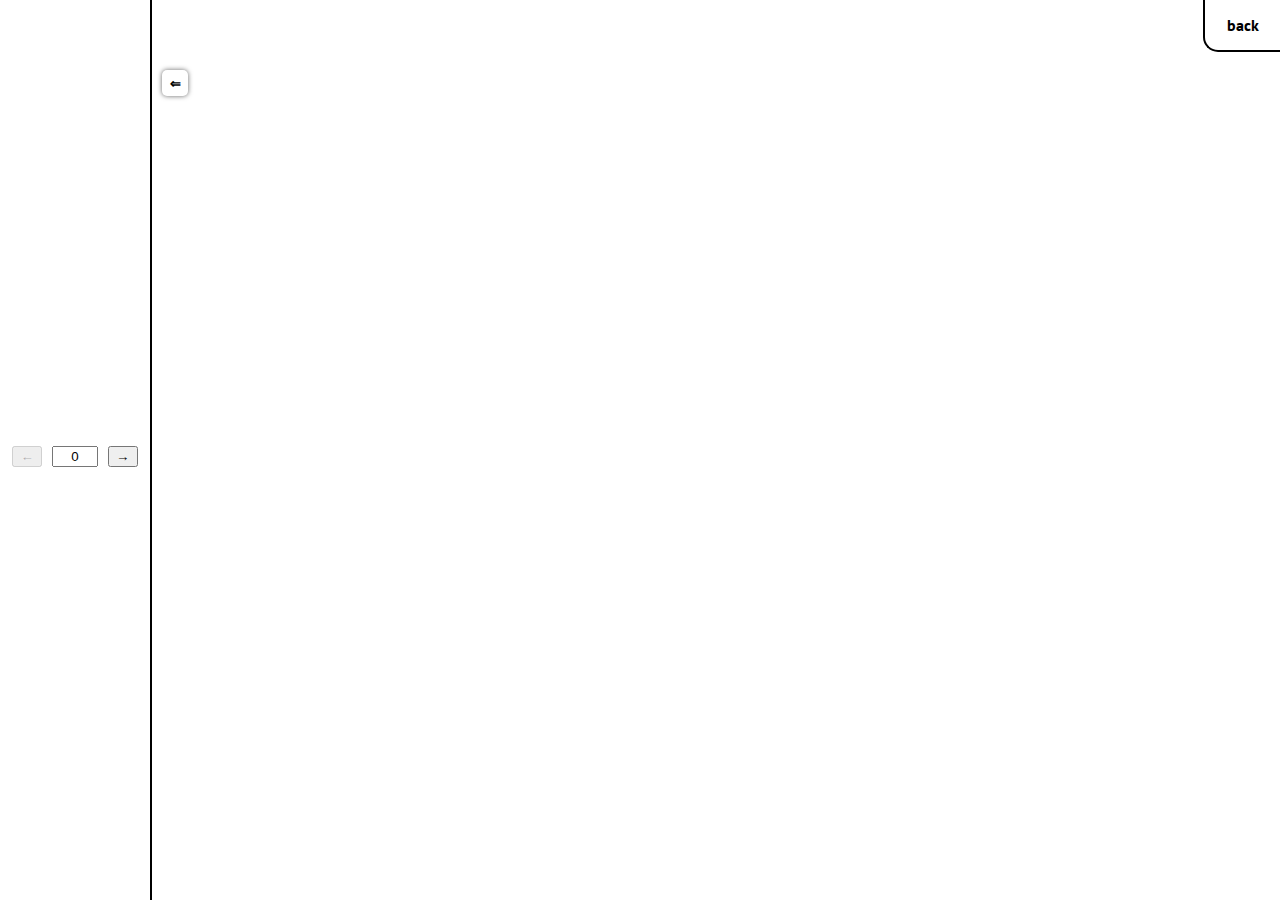
==== cluster/index.html @ c05dbc07 "[main] links & styles update" ====
﻿<!DOCTYPE html>
<html>
  <head>
	  <title>An example of 'cluster.py' work</title>
  	<link rel="stylesheet" href="http://cdn.leafletjs.com/leaflet-0.7/leaflet.css" />
    <link href='http://fonts.googleapis.com/css?family=PT+Sans:400,700' rel='stylesheet' type='text/css'>
  	<script src="http://cdn.leafletjs.com/leaflet-0.7/leaflet.js"></script>
	  <meta name="viewport" content="width=device-width, initial-scale=1.0">
  	<link rel="stylesheet" href="style.css" />
  </head>
  <body>
    <!--   создаем массивы для точек и центроидов   -->
    <script type="text/javascript">cs = []; cd = []; ps = []; pd = []</script>
    <!------------------------------------------------>
    <div id="left">
      <span class="label" id="cur"></span>
      <br /><br />
      <input type="button" id="larrow" value="&#8592;" onClick="time_rem()" disabled />
      <input type="tel" id="time" value="0" onInput="time_set()"/>
      <input type="button" id="rarrow" value="&#8594;" onClick="time_add()" /><br /><br />
      <span class="label" id="comment"></span>
    </div>
    <input type="button" id="hide" value="&#8656;" onClick="hide()">
    <div id="map"></div>
    <div id="cover"><a href="/clustering">back</a></div>
    <!-- считываем данные из файлов -->
    <script src="data_cs.js"></script>
    <script src="data_cd.js"></script>
    <script src="data_ps.js"></script>
    <script src="data_pd.js"></script>
    <!-------------------------------->
    <script src="main.js"></script>
  </body>
</html>
---- cluster/style.css ----
body {
  margin: 0;
  padding:0;
  font-family: 'PT Sans', serif;
  font-size: 12pt;
}

#left {
  position: absolute;
  left: 0;
  top: 45%;
  width: 150px;
  text-align: center;
}

.label {
  display: inline-block;
  width: 90%;
}

#larrow, #rarrow, #time {
  margin: 0 3px;
}

#time {
  width: 25%;
  text-align: center;
}

#map {
  position: absolute;
  left: 150px;
  top: 0;
  bottom: 0;
  width: calc(100% - 152px);
  z-index: 0;
  border-left: 2px solid #000;
}

#larrow, #rarrow {
  font-weight: bold;
  width: 20%;
}

#cover {
  position: absolute;
  top: 0;
  height: 50px;
  background: #fff;
  border-left: 2px solid #000;
  border-bottom: 2px solid #000;
  border-bottom-left-radius: 15px;
  text-align: center;
  right: 0;
  width: 75px;
  line-height: 50px;
}

#cover a {
  font-weight: bold;
  text-decoration: none;
  color: #000;
}

#cover a:hover {
  opacity: 0.5;
}

#hide {
  left: 162px;
  top: 70px;
  width: 26px;
  height: 26px;
  position: absolute;
  z-index: 10;
  background-color: #fff;
  border: none;
  border-radius: 5px;
  box-shadow: 0 0 5px rgba(0, 0, 0, .6);
  font-weight: bold;
}
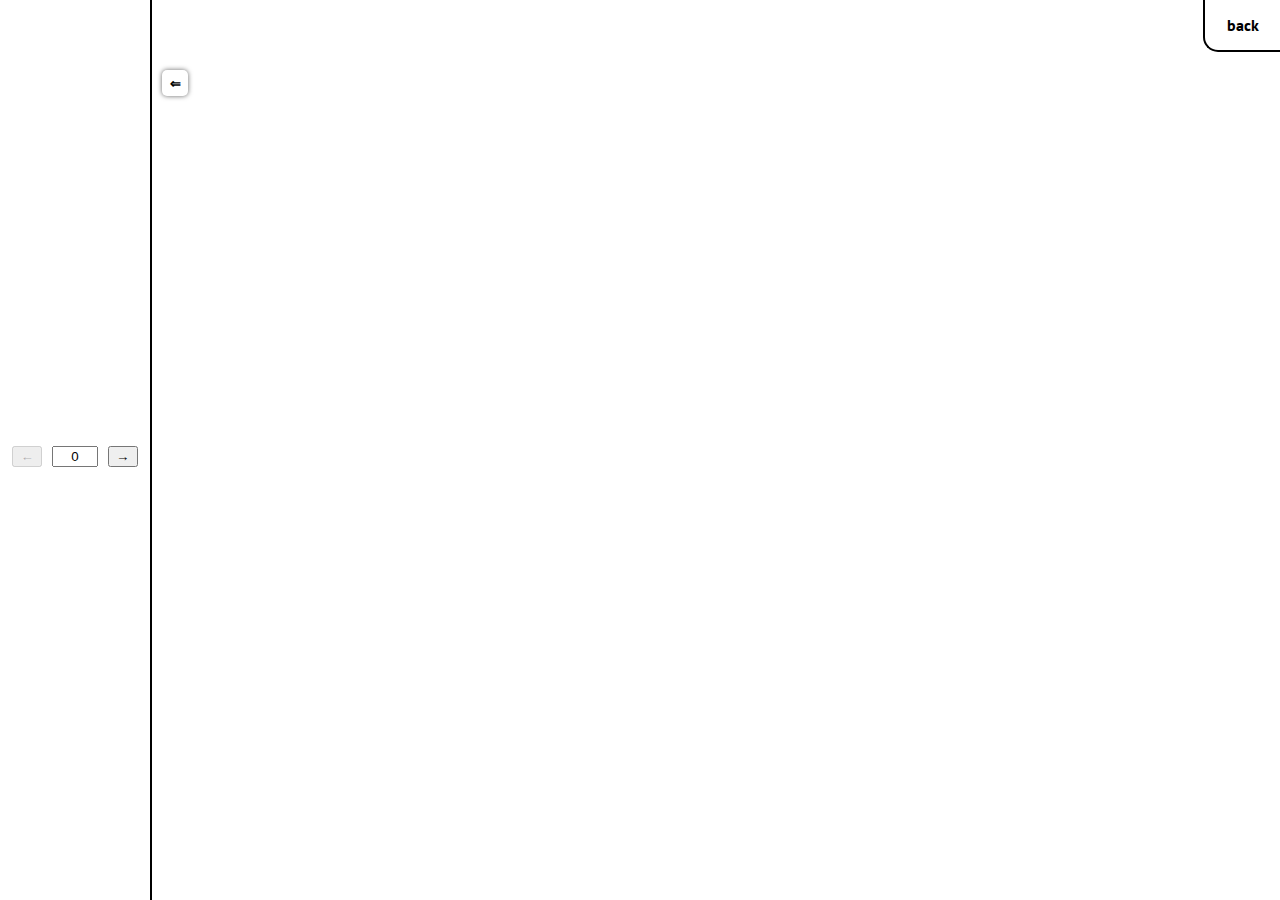
==== commit 754981e0: "[html-gen] first checkpoint" ====
--- a/cluster/index.html
+++ b/cluster/index.html
@@ -1,12 +1,12 @@
 ﻿<!DOCTYPE html>
 <html>
   <head>
-	  <title>An example of 'cluster.py' work</title>
-  	<link rel="stylesheet" href="http://cdn.leafletjs.com/leaflet-0.7/leaflet.css" />
+    <title>An example of 'cluster.py' work</title>
+    <link rel="stylesheet" href="http://cdn.leafletjs.com/leaflet-0.7/leaflet.css" />
     <link href='http://fonts.googleapis.com/css?family=PT+Sans:400,700' rel='stylesheet' type='text/css'>
-  	<script src="http://cdn.leafletjs.com/leaflet-0.7/leaflet.js"></script>
-	  <meta name="viewport" content="width=device-width, initial-scale=1.0">
-  	<link rel="stylesheet" href="style.css" />
+    <script src="http://cdn.leafletjs.com/leaflet-0.7/leaflet.js"></script>
+    <meta name="viewport" content="width=device-width, initial-scale=1.0">
+    <link rel="stylesheet" href="style.css" />
   </head>
   <body>
     <!--   создаем массивы для точек и центроидов   -->
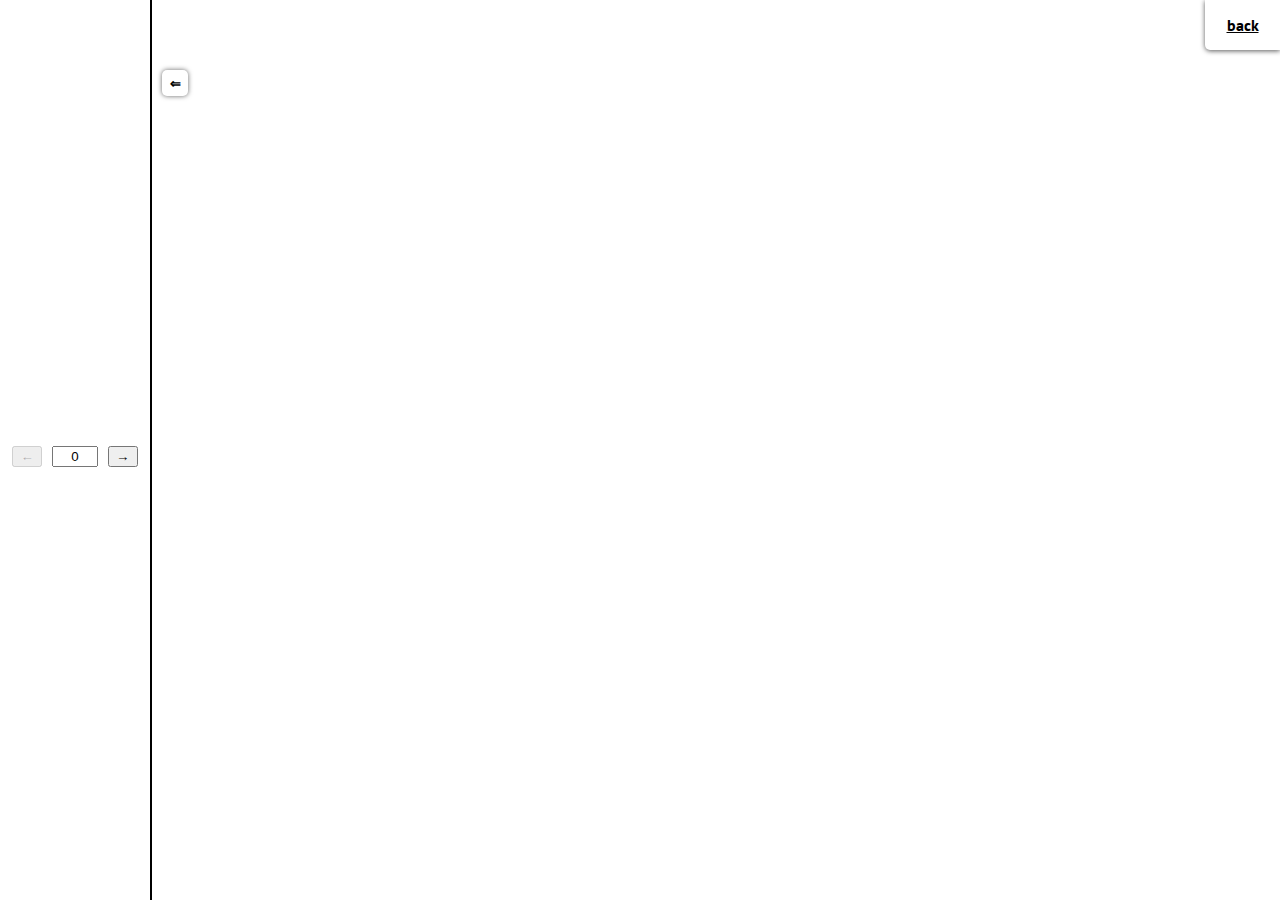
==== commit 29e4f9a2: "[misc] css" ====
--- a/cluster/index.html
+++ b/cluster/index.html
@@ -6,6 +6,7 @@
     <link href='http://fonts.googleapis.com/css?family=PT+Sans:400,700' rel='stylesheet' type='text/css'>
     <script src="http://cdn.leafletjs.com/leaflet-0.7/leaflet.js"></script>
     <meta name="viewport" content="width=device-width, initial-scale=1.0">
+    <link rel="stylesheet" href="../main.css" />
     <link rel="stylesheet" href="style.css" />
   </head>
   <body>
--- a/main.css
+++ b/main.css
@@ -0,0 +1,53 @@
+body {
+  margin: 0;
+  padding: 0;
+  font-family: 'PT Sans', serif;
+  font-size: 12pt;
+}
+
+#map {
+  position: absolute;
+  left: 0;
+  top: 0;
+  bottom: 0;
+  width: 100%;
+  z-index: 0;
+}
+
+/* back button (cover) + error message */
+
+#cover, #error {
+  position: absolute;
+  top: 0;
+  height: 50px;
+  background: #fff;
+  border: none;
+  border-bottom-left-radius: 5px;
+  text-align: center;
+  box-shadow: 0 1px 5px rgba(0, 0, 0, .65);
+  z-index: 2;
+}
+
+#cover {
+  right: 0;
+  width: 75px;
+  line-height: 50px;
+}
+
+#error {
+  left: calc(50% - 115px);
+  border-bottom-right-radius: 5px;
+  visibility: hidden;
+  background: #fff;
+  line-height: 22px;
+  width: 230px;
+}
+
+#cover a, #error a {
+  font-weight: bold;
+  color: #000;
+}
+
+#cover a:hover, #error a:hover {
+  opacity: .5;
+}
--- a/cluster/style.css
+++ b/cluster/style.css
@@ -1,10 +1,3 @@
-body {
-  margin: 0;
-  padding:0;
-  font-family: 'PT Sans', serif;
-  font-size: 12pt;
-}
-
 #left {
   position: absolute;
   left: 0;
@@ -42,30 +35,6 @@
   width: 20%;
 }
 
-#cover {
-  position: absolute;
-  top: 0;
-  height: 50px;
-  background: #fff;
-  border-left: 2px solid #000;
-  border-bottom: 2px solid #000;
-  border-bottom-left-radius: 15px;
-  text-align: center;
-  right: 0;
-  width: 75px;
-  line-height: 50px;
-}
-
-#cover a {
-  font-weight: bold;
-  text-decoration: none;
-  color: #000;
-}
-
-#cover a:hover {
-  opacity: 0.5;
-}
-
 #hide {
   left: 162px;
   top: 70px;
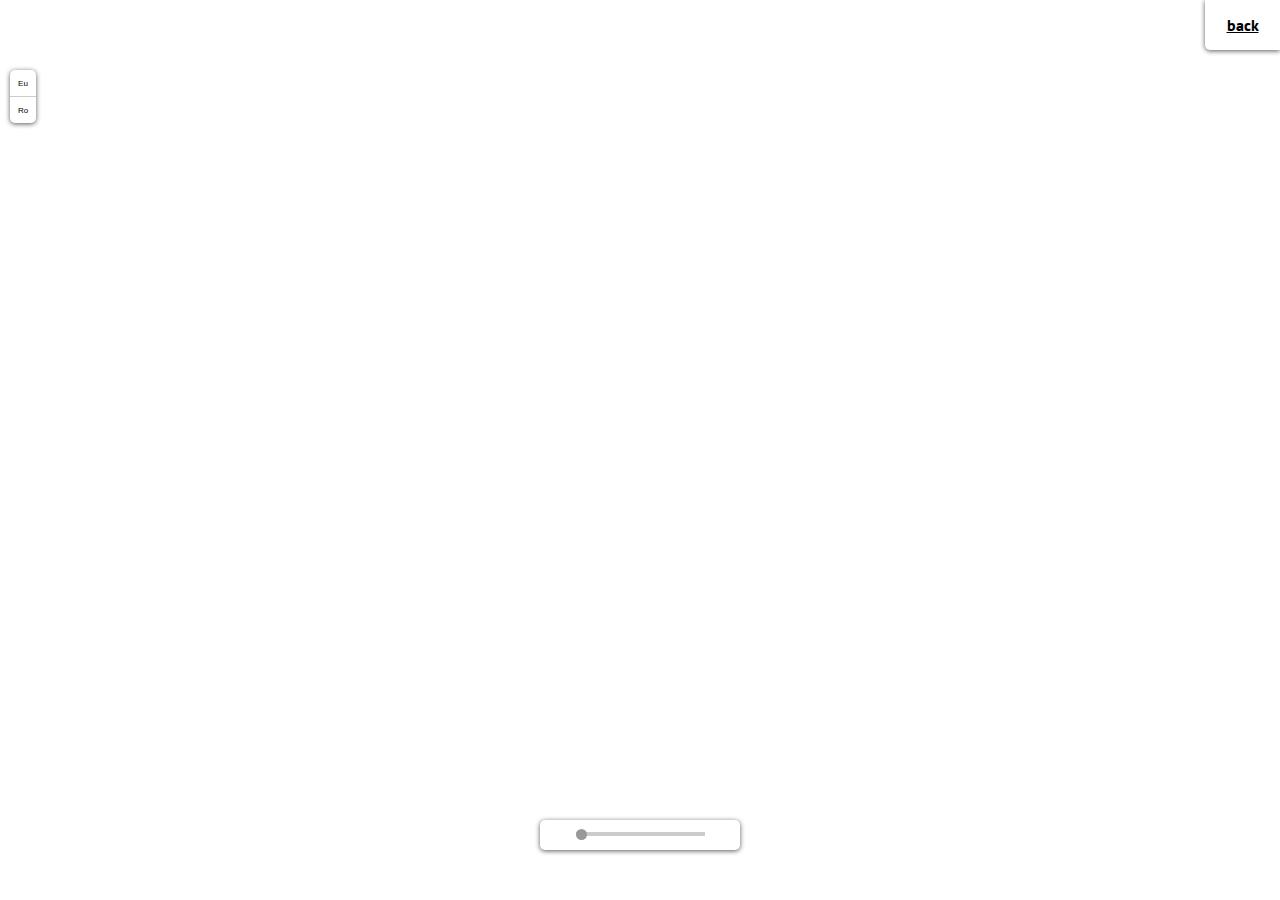
==== commit 09c54480: "[c-km] + iteration, slidebar, metrics; - normal data" ====
--- a/cluster/index.html
+++ b/cluster/index.html
@@ -1,7 +1,7 @@
 ﻿<!DOCTYPE html>
 <html>
   <head>
-    <title>An example of 'cluster.py' work</title>
+    <title>An example of k-means work</title>
     <link rel="stylesheet" href="http://cdn.leafletjs.com/leaflet-0.7/leaflet.css" />
     <link href='http://fonts.googleapis.com/css?family=PT+Sans:400,700' rel='stylesheet' type='text/css'>
     <script src="http://cdn.leafletjs.com/leaflet-0.7/leaflet.js"></script>
@@ -10,25 +10,39 @@
     <link rel="stylesheet" href="style.css" />
   </head>
   <body>
-    <!--   создаем массивы для точек и центроидов   -->
-    <script type="text/javascript">cs = []; cd = []; ps = []; pd = []</script>
+    <!--   create arrays for points and clusters   -->
+    <script type="text/javascript">ec = []; ep = []; rc = []; rp = []</script>
     <!------------------------------------------------>
-    <div id="left">
-      <span class="label" id="cur"></span>
-      <br /><br />
-      <input type="button" id="larrow" value="&#8592;" onClick="time_rem()" disabled />
-      <input type="tel" id="time" value="0" onInput="time_set()"/>
-      <input type="button" id="rarrow" value="&#8594;" onClick="time_add()" /><br /><br />
-      <span class="label" id="comment"></span>
-    </div>
-    <input type="button" id="hide" value="&#8656;" onClick="hide()">
     <div id="map"></div>
     <div id="cover"><a href="/clustering">back</a></div>
-    <!-- считываем данные из файлов -->
-    <script src="data_cs.js"></script>
-    <script src="data_cd.js"></script>
-    <script src="data_ps.js"></script>
-    <script src="data_pd.js"></script>
+    <!-- read data -->
+    <script src="e_centers.js"></script>
+    <script src="e_points.js"></script>
+    <script src="r_centers.js"></script>
+    <script src="r_points.js"></script>
+    <!-------------------------------->
+    <ul id="metrics">
+      <li id="euli">
+        <button
+          onClick="select('e')"
+          title="Euclid metric"
+        >Eu</button>
+      </li>
+      <li class="last" id="roli">
+        <button
+          onClick="select('r')"
+          title="Route metric"
+        >Ro</button>
+      </li>
+    </ul>
+    <div id="TARDIS">
+      <input
+        id="slidebar"
+        type="range" value="0"
+        min="0" step="1"
+        title="Change visualization time"
+      />
+    </div>
     <!-------------------------------->
     <script src="main.js"></script>
   </body>
--- a/cluster/style.css
+++ b/cluster/style.css
@@ -1,50 +1,89 @@
-#left {
+#map {
   position: absolute;
   left: 0;
-  top: 45%;
-  width: 150px;
-  text-align: center;
+  top: 0;
+  bottom: 0;
+  width: 100%;
+  z-index: 0;
 }
 
-.label {
-  display: inline-block;
-  width: 90%;
+#TARDIS {
+  height: 30px;
+  width: 200px;
+  left: calc(50% - 100px);
+  bottom: 50px;
+  position: absolute;
+  background-color: #fff;
+  box-shadow: 0 1px 5px rgba(0, 0, 0, .65);
+  text-align: center;
+  overflow: hidden;
+  z-index: 1;
+  border-radius: 5px;
 }
 
-#larrow, #rarrow, #time {
-  margin: 0 3px;
+#TARDIS input {
+  margin: 11px 5px;
+	-webkit-appearance: none;
+	background-color: #ccc;
+	height: 4px;
 }
 
-#time {
-  width: 25%;
-  text-align: center;
+input[type="range"]::-webkit-slider-thumb {
+	-webkit-appearance: none;
+	position: relative;
+	top: 0px;
+	z-index: 1;
+	width: 11px;
+	height: 11px;
+	cursor: pointer;
+	-webkit-border-radius: 40px;
+	-moz-border-radius: 40px;
+	border-radius: 40px;
+	background: #999;
 }
 
-#map {
-  position: absolute;
-  left: 150px;
-  top: 0;
-  bottom: 0;
-  width: calc(100% - 152px);
-  z-index: 0;
-  border-left: 2px solid #000;
+input[type="range"]::-webkit-slider-thumb:hover {
+	background: #000;
 }
 
-#larrow, #rarrow {
-  font-weight: bold;
-  width: 20%;
+#metrics {
+    list-style: none;
+    background-color: #fff;
+    margin: 0;
+    padding: 0;
+    box-shadow: 0 1px 5px rgba(0, 0, 0, .65);
+    text-align: center;
+    overflow: hidden;
+    font-size: 0;
+    position: absolute;
+    width: 26px;
+    left: 10px;
+    z-index: 3;
+    border-radius: 5px;
+    top: 70px;
 }
 
-#hide {
-  left: 162px;
-  top: 70px;
-  width: 26px;
-  height: 26px;
-  position: absolute;
-  z-index: 10;
-  background-color: #fff;
-  border: none;
-  border-radius: 5px;
-  box-shadow: 0 0 5px rgba(0, 0, 0, .6);
-  font-weight: bold;
+#metrics li {
+    display: inline-block;
+    width: 26px;
+    padding: 5px 0px;
+    margin: 0;
+    border-bottom: 1px solid #ccc;
 }
+
+#metrics li.last {
+    border: 0;
+}
+
+#metrics li button {
+    border: 0;
+    padding: 0;
+    height: 16px;
+    width: 16px;
+    background-color: #fff;
+    background-size: contain;
+    opacity: 1;
+    font-size: 6pt;
+    vertical-align: middle;
+    text-align: center;
+}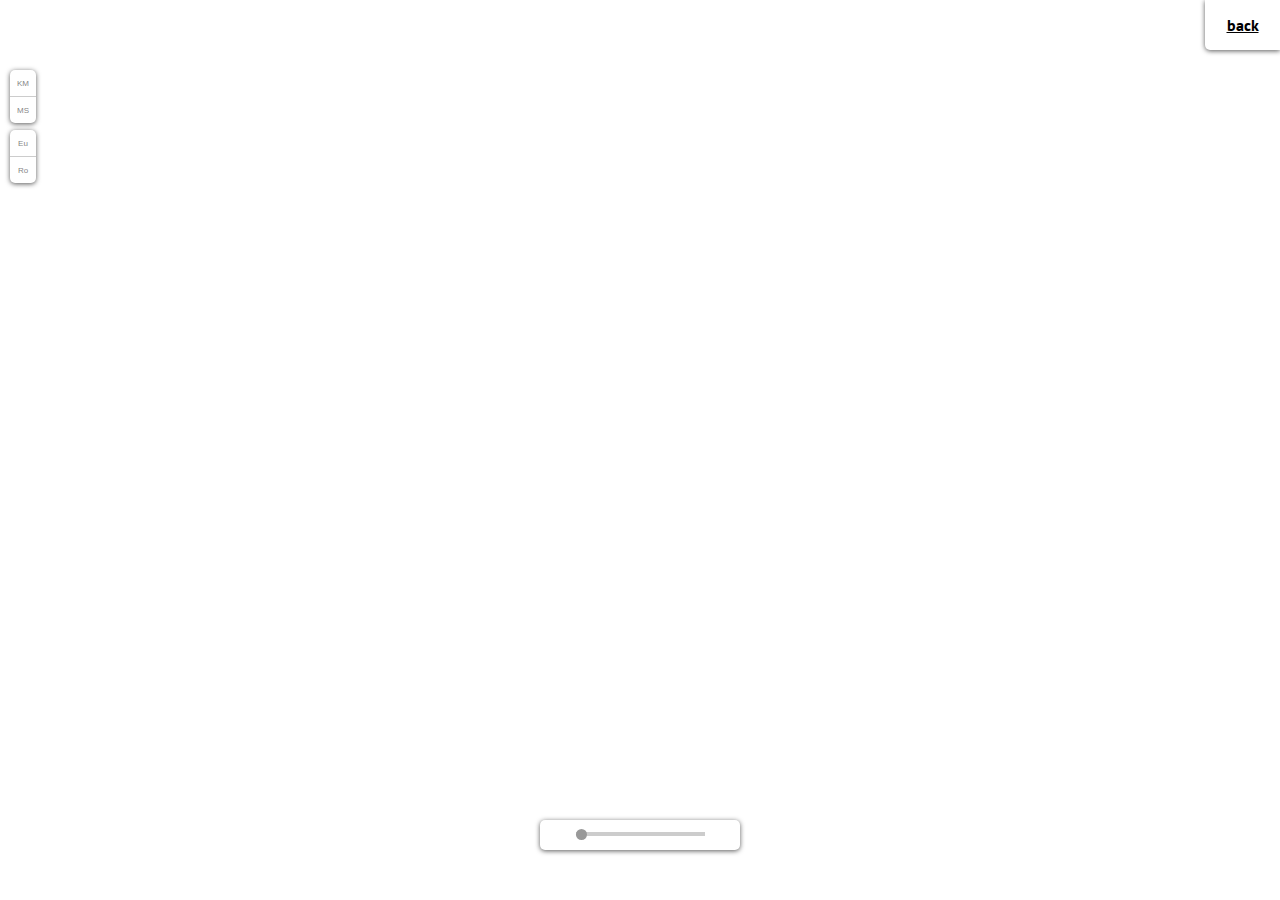
==== commit 19e28586: "[cl] all-in-one update" ====
--- a/cluster/index.html
+++ b/cluster/index.html
@@ -10,27 +10,47 @@
     <link rel="stylesheet" href="style.css" />
   </head>
   <body>
-    <!--   create arrays for points and clusters   -->
-    <script type="text/javascript">ec = []; ep = []; rc = []; rp = []</script>
     <!------------------------------------------------>
     <div id="map"></div>
     <div id="cover"><a href="/clustering">back</a></div>
     <!-- read data -->
-    <script src="e_centers.js"></script>
-    <script src="e_points.js"></script>
-    <script src="r_centers.js"></script>
-    <script src="r_points.js"></script>
+    <script src="ke_centers.js"></script>
+    <script src="ke_points.js"></script>
+    <script src="kr_centers.js"></script>
+    <script src="kr_points.js"></script>
+    <script src="me_centers.js"></script>
+    <script src="me_points.js"></script>
+    <script src="mr_centers.js"></script>
+    <script src="mr_points.js"></script>
     <!-------------------------------->
+    <ul id="methods">
+      <li id="kmli">
+        <button
+          id="kmbt"
+          onClick="select('km')"
+          title="K-Means algorithm"
+        >KM</button>
+      </li>
+      <li class="last" id="msli">
+        <button
+          id="mebt"
+          onClick="select('ms')"
+          title="Mean Shift algorithm"
+        >MS</button>
+      </li>
+    </ul>
     <ul id="metrics">
       <li id="euli">
         <button
-          onClick="select('e')"
+          id="eucbt"
+          onClick="select('euc')"
           title="Euclid metric"
         >Eu</button>
       </li>
       <li class="last" id="roli">
         <button
-          onClick="select('r')"
+          id="roubt"
+          onClick="select('rou')"
           title="Route metric"
         >Ro</button>
       </li>
--- a/cluster/style.css
+++ b/cluster/style.css
@@ -5,6 +5,61 @@
   bottom: 0;
   width: 100%;
   z-index: 0;
+}
+
+#metrics, #methods {
+    list-style: none;
+    background-color: #fff;
+    margin: 0;
+    padding: 0;
+    box-shadow: 0 1px 5px rgba(0, 0, 0, .65);
+    text-align: center;
+    overflow: hidden;
+    font-size: 0;
+    position: absolute;
+    width: 26px;
+    left: 10px;
+    z-index: 3;
+    border-radius: 5px;
+    top: 70px;
+}
+
+#metrics {
+    top: 130px;
+}
+
+#metrics li, #methods li {
+    display: inline-block;
+    width: 26px;
+    padding: 5px 0px;
+    margin: 0;
+    border-bottom: 1px solid #ccc;
+}
+
+#metrics li.last, #methods li.last {
+    border: 0;
+}
+
+#metrics li button, #methods li button {
+    border: 0;
+    padding: 0;
+    height: 16px;
+    width: 16px;
+    background-color: #fff;
+    background-size: contain;
+    opacity: 1;
+    font-size: 6pt;
+    vertical-align: middle;
+    text-align: center;
+    opacity: .5;
+}
+
+#metrics li button:hover, #methods li button:hover {
+    opacity: 1;
+}
+
+#metrics li button.selected, #methods li button.selected {
+    opacity: 1;
 }
 
 #TARDIS {
@@ -45,45 +100,3 @@
 input[type="range"]::-webkit-slider-thumb:hover {
 	background: #000;
 }
-
-#metrics {
-    list-style: none;
-    background-color: #fff;
-    margin: 0;
-    padding: 0;
-    box-shadow: 0 1px 5px rgba(0, 0, 0, .65);
-    text-align: center;
-    overflow: hidden;
-    font-size: 0;
-    position: absolute;
-    width: 26px;
-    left: 10px;
-    z-index: 3;
-    border-radius: 5px;
-    top: 70px;
-}
-
-#metrics li {
-    display: inline-block;
-    width: 26px;
-    padding: 5px 0px;
-    margin: 0;
-    border-bottom: 1px solid #ccc;
-}
-
-#metrics li.last {
-    border: 0;
-}
-
-#metrics li button {
-    border: 0;
-    padding: 0;
-    height: 16px;
-    width: 16px;
-    background-color: #fff;
-    background-size: contain;
-    opacity: 1;
-    font-size: 6pt;
-    vertical-align: middle;
-    text-align: center;
-}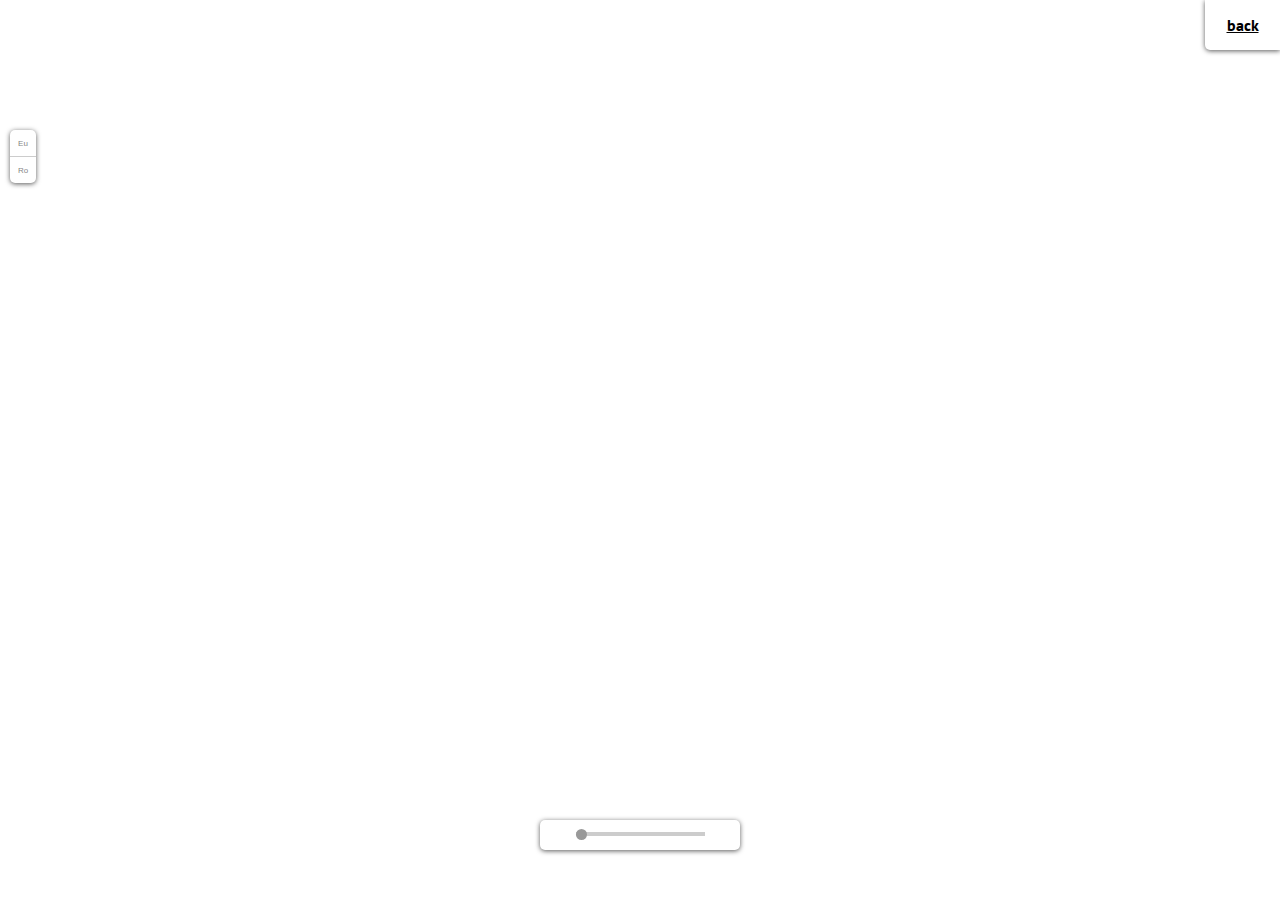
==== commit a0b00f07: "https" ====
--- a/cluster/index.html
+++ b/cluster/index.html
@@ -3,7 +3,7 @@
   <head>
     <title>An example of k-means work</title>
     <link rel="stylesheet" href="http://cdn.leafletjs.com/leaflet-0.7/leaflet.css" />
-    <link href='http://fonts.googleapis.com/css?family=PT+Sans:400,700' rel='stylesheet' type='text/css'>
+    <link href='https://fonts.googleapis.com/css?family=PT+Sans:400,700' rel='stylesheet' type='text/css'>
     <script src="http://cdn.leafletjs.com/leaflet-0.7/leaflet.js"></script>
     <meta name="viewport" content="width=device-width, initial-scale=1.0">
     <link rel="stylesheet" href="../main.css" />
@@ -14,31 +14,11 @@
     <div id="map"></div>
     <div id="cover"><a href="/clustering">back</a></div>
     <!-- read data -->
-    <script src="ke_centers.js"></script>
-    <script src="ke_points.js"></script>
-    <script src="kr_centers.js"></script>
-    <script src="kr_points.js"></script>
-    <script src="me_centers.js"></script>
-    <script src="me_points.js"></script>
-    <script src="mr_centers.js"></script>
-    <script src="mr_points.js"></script>
+    <script src="kmeuc.js"></script>
+    <script src="kmeup.js"></script>
+    <script src="krc.js"></script>
+    <script src="krp.js"></script>
     <!-------------------------------->
-    <ul id="methods">
-      <li id="kmli">
-        <button
-          id="kmbt"
-          onClick="select('km')"
-          title="K-Means algorithm"
-        >KM</button>
-      </li>
-      <li class="last" id="msli">
-        <button
-          id="mebt"
-          onClick="select('ms')"
-          title="Mean Shift algorithm"
-        >MS</button>
-      </li>
-    </ul>
     <ul id="metrics">
       <li id="euli">
         <button
